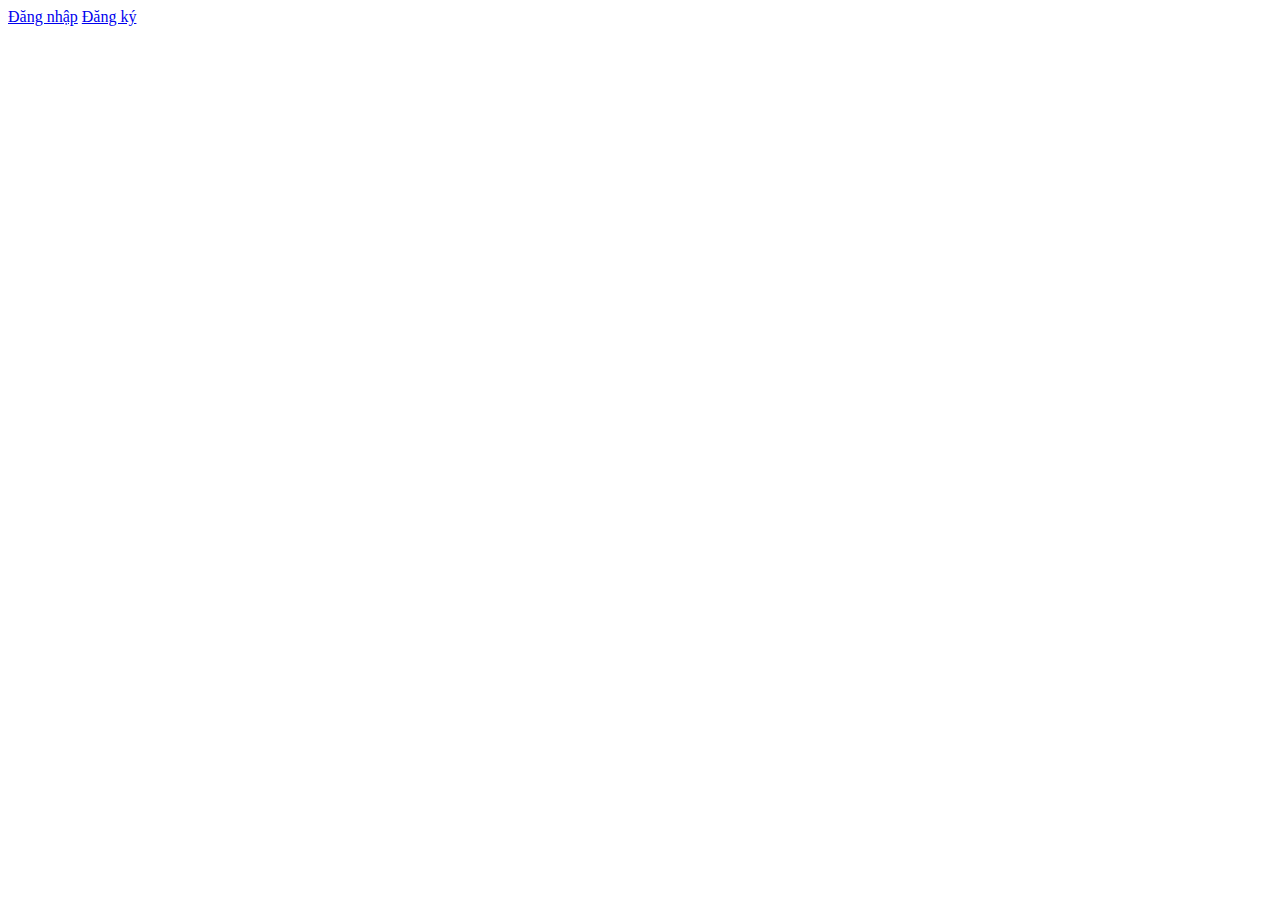
==== index.html @ a89d6db3 "first commit" ====
<!DOCTYPE html>
<html lang="en">
<head>
    <meta charset="UTF-8">
    <meta name="viewport" content="width=device-width, initial-scale=1.0">
    <title>Document</title>
</head>
<body>
    <div>
        <a href="./login.html">Đăng nhập</a>
        <a href="./register.html">Đăng ký</a>
    </div>
</body>
</html>
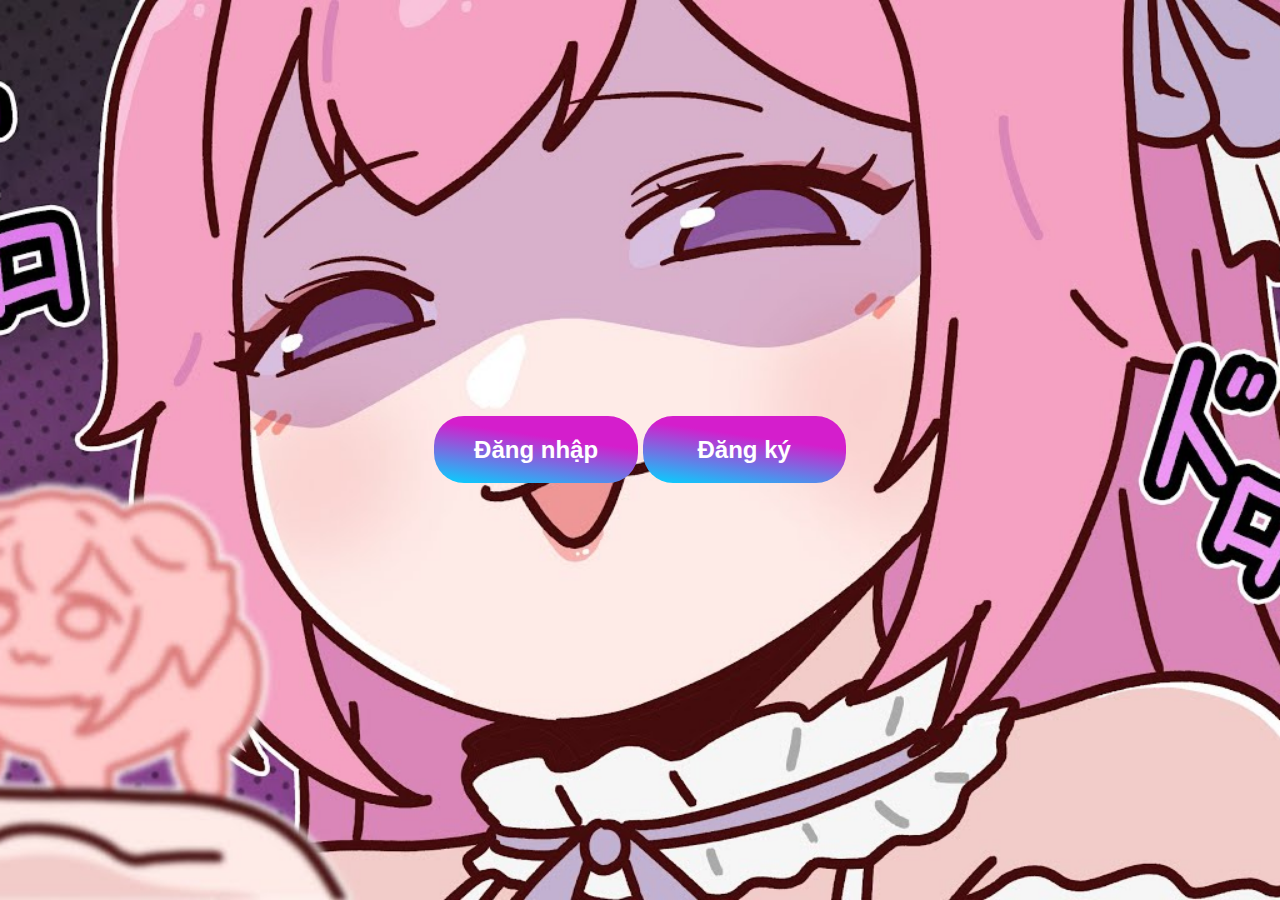
==== commit 253656e2: "suadoilan1" ====
--- a/index.html
+++ b/index.html
@@ -4,11 +4,12 @@
     <meta charset="UTF-8">
     <meta name="viewport" content="width=device-width, initial-scale=1.0">
     <title>Document</title>
+    <link rel="stylesheet" href="button-rl.css">
 </head>
 <body>
     <div>
-        <a href="./login.html">Đăng nhập</a>
-        <a href="./register.html">Đăng ký</a>
+        <a class="login-button" href="./login.html">Đăng nhập</a>
+        <a class="register-button" href="./register.html">Đăng ký</a>
     </div>
 </body>
 </html>--- a/button-rl.css
+++ b/button-rl.css
@@ -0,0 +1,42 @@
+* {
+    margin: 0;
+    padding: 0;
+    box-sizing: border-box;
+    font-family: "Poppins", sans-serif;
+}
+
+body {
+    display: flex;
+    justify-content: center;
+    align-items: center;
+    min-height: 100vh;
+    background: url(./bg/maxresdefault.jpg);
+    background-position: center;
+    background-size: cover;
+}
+
+.login-button {
+    padding: 20px 40px;
+    border-radius: 30px;
+    background: rgb(212, 30, 204);
+    background: linear-gradient(188deg, rgba(212, 30, 204, 1) 35%, rgba(0, 212, 255, 1) 100%);
+    text-decoration: none;
+    color: white;
+    font-weight: 600;
+    font-size: 24px;
+}
+.register-button{
+    padding: 20px 55px;
+    border-radius: 30px;
+    background: rgb(212, 30, 204);
+    background: linear-gradient(188deg, rgba(212, 30, 204, 1) 35%, rgba(0, 212, 255, 1) 100%);
+    text-decoration: none;
+    color: white;
+    font-weight: 600;
+    font-size: 24px;
+}
+
+
+/* .login-button:hover {
+    text-decoration: underline;
+} */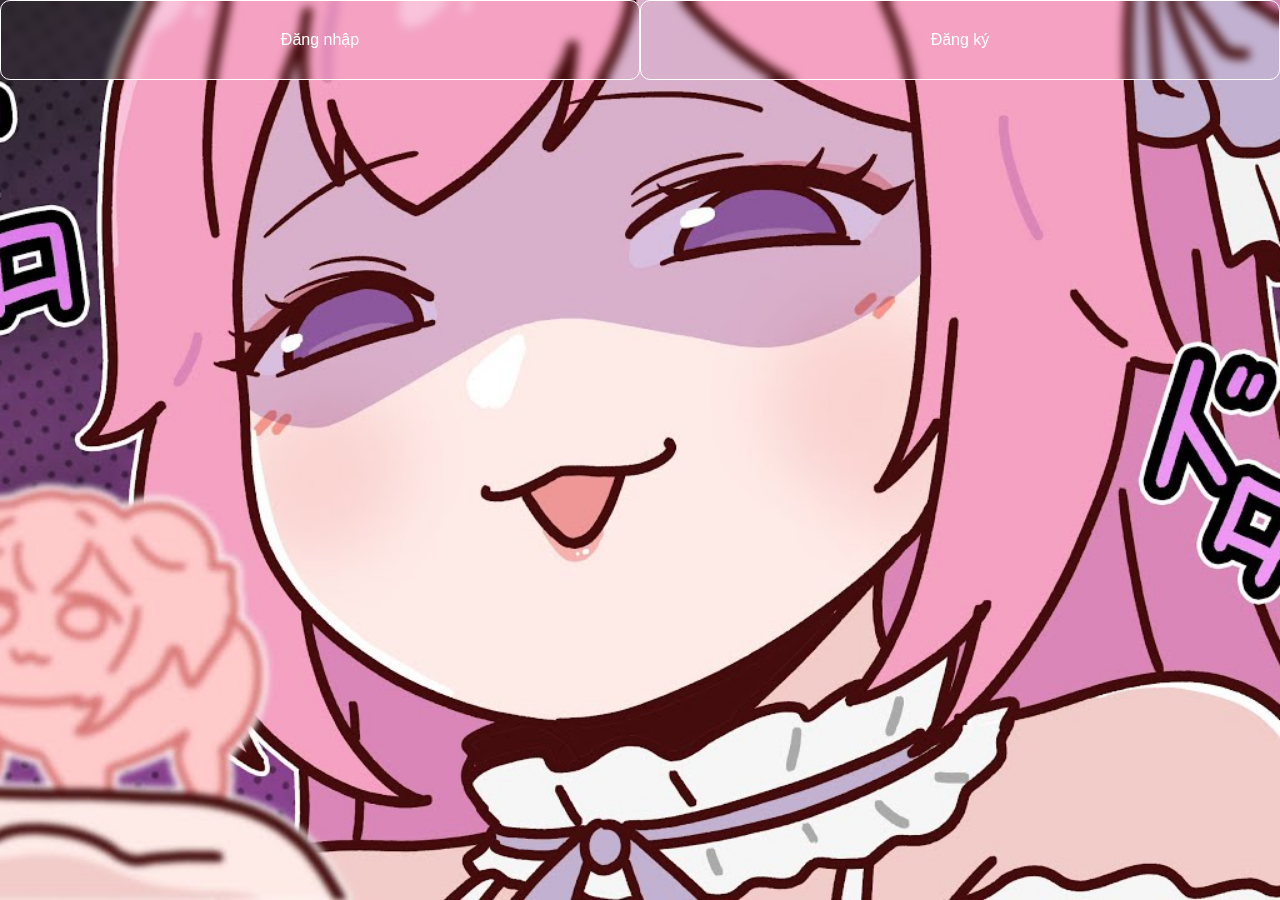
==== commit a8503059: "suadoilan2" ====
--- a/index.html
+++ b/index.html
@@ -7,7 +7,7 @@
     <link rel="stylesheet" href="button-rl.css">
 </head>
 <body>
-    <div>
+    <div class="container">
         <a class="login-button" href="./login.html">Đăng nhập</a>
         <a class="register-button" href="./register.html">Đăng ký</a>
     </div>
--- a/button-rl.css
+++ b/button-rl.css
@@ -6,37 +6,26 @@
 }
 
 body {
-    display: flex;
-    justify-content: center;
-    align-items: center;
     min-height: 100vh;
     background: url(./bg/maxresdefault.jpg);
     background-position: center;
     background-size: cover;
+    background-repeat: no-repeat;
 }
 
-.login-button {
-    padding: 20px 40px;
-    border-radius: 30px;
-    background: rgb(212, 30, 204);
-    background: linear-gradient(188deg, rgba(212, 30, 204, 1) 35%, rgba(0, 212, 255, 1) 100%);
+.container {
+    display: flex;
+    justify-content: space-around;
+    
+}
+.container a{
+    width: 50%;
+    color: white;
     text-decoration: none;
-    color: white;
-    font-weight: 600;
-    font-size: 24px;
-}
-.register-button{
-    padding: 20px 55px;
-    border-radius: 30px;
-    background: rgb(212, 30, 204);
-    background: linear-gradient(188deg, rgba(212, 30, 204, 1) 35%, rgba(0, 212, 255, 1) 100%);
-    text-decoration: none;
-    color: white;
-    font-weight: 600;
-    font-size: 24px;
-}
-
-
-/* .login-button:hover {
-    text-decoration: underline;
-} */+    padding: 30px 0;
+    border: 1px solid white;
+    border-radius:10px ;
+    backdrop-filter: blur(5px);
+    display: flex;
+    justify-content: center;
+}